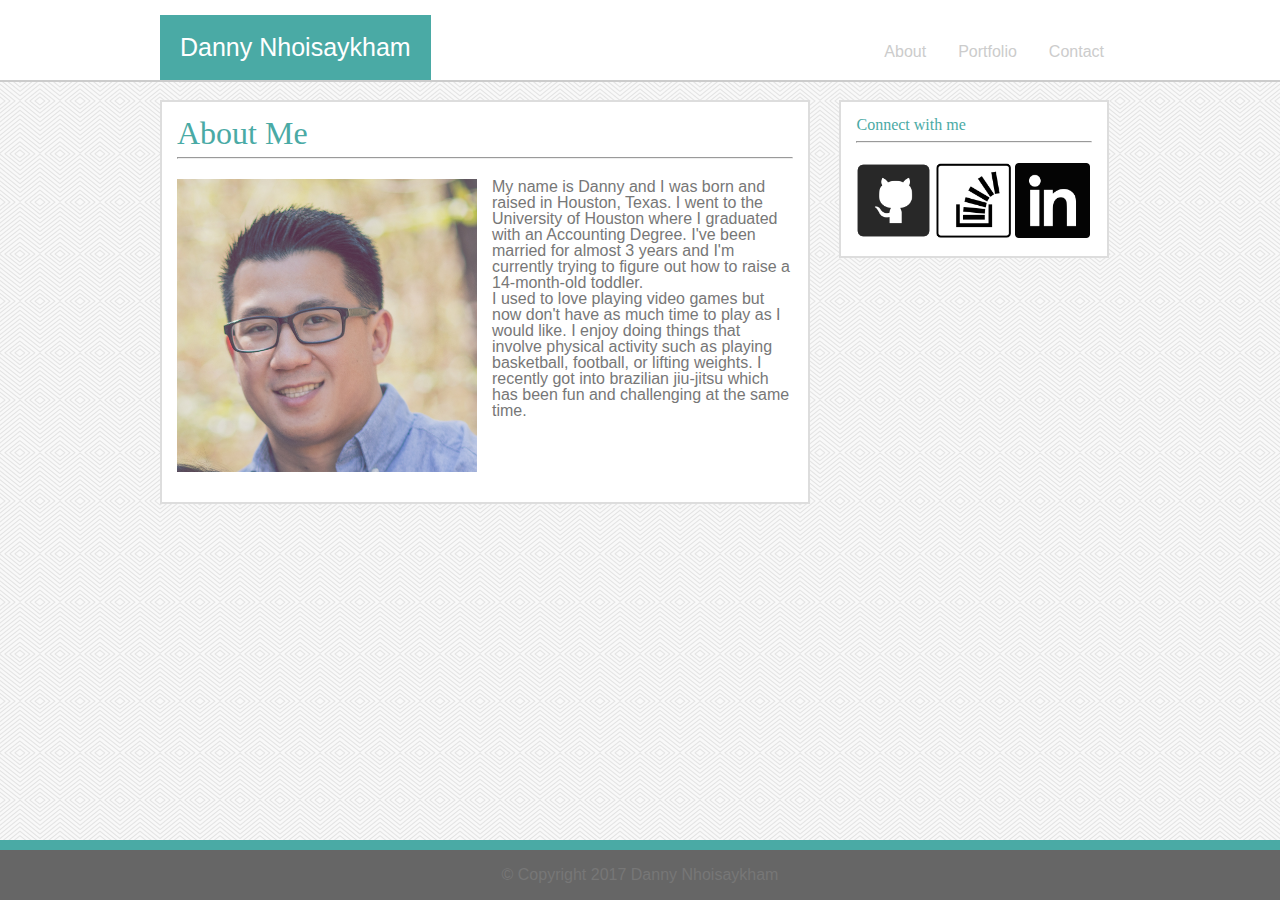
==== index.html @ a6510a60 "first working version" ====
<!DOCTYPE html>
<html>
<head>
	<title>Danny Nhoisaykham</title>
	<link rel="stylesheet" type="text/css" href="assets/css/reset.css">
	<link rel="stylesheet" type="text/css" href="assets/css/style.css">
	<link rel="stylesheet" type="text/css" href="assets/css/media.css">
</head>
<body>
	<div class="navbar">
		<div class="navbar-main">
			<span class='logo'>
				Danny Nhoisaykham
			</span>
			<ul>
				<li><a href="index.html">About</a></li>
				<li><a href="portfolio.html">Portfolio</a></li>
				<li><a href="contact.html">Contact</a></li>
			</ul>
		</div>
		
	</div>
	<div class="content-all">
		<div class="content-main">
			<h1>About Me</h1>
			<hr>
			<img id="profile-picture" src="assets/images/profile_picture.jpg" alt="picture of danny">
			<p>
				My name is Danny and I was born and raised in Houston, Texas. I went to the University of Houston where I graduated with an Accounting Degree. I've been married for almost 3 years and I'm currently trying to figure out how to raise a 14-month-old toddler. 
			</p>
			<p>
				I used to love playing video games but now don't have as much time to play as I would like. I enjoy doing things that involve physical activity such as playing basketball, football, or lifting weights. I recently got into brazilian jiu-jitsu which has been fun and challenging at the same time.
			</p>
		</div>
		<div class="content-sidebar">
			<h2>Connect with me</h2>
			<hr>
			<a href="https://github.com/dannynhois" target="_blank"><img src="assets/images/github.png" alt="github" class="icon"></a>
			<a href="https://stackoverflow.com/users/7907302/danny" target="_blank"><img src="assets/images/stackoverflow.png" alt="github" class="icon"></a>
			<a href="https://www.linkedin.com/in/dannynhois/" target="_blank"><img src="assets/images/linkedin.png" alt="github" class="icon"></a>

		</div>
	</div>

	<footer>
		&copy; Copyright 2017 Danny Nhoisaykham
	</footer>
</body>
</html>
---- assets/css/style.css ----
h1 {
	font-family: 'Georgia', 'Times', 'Times New Roman', 'serif';
	color: #4aaaa5;
	font-size: 2.0em;
}

h2 {
	font-family: 'Georgia', 'Times', 'Times New Roman', 'serif';
	color: #4aaaa5;
}

body {
	font-family: 'Arial', 'Helvetica Neue', 'Helvetica', 'sans-serif';
	background-image: url('../images/whirlpool.png');
	color: #777777;
}

footer {
	background-color: #666666;
	position: fixed;
	bottom: 0;
	left: 0;
	width: 100%;
	text-align: center;
	height: 50px;
	line-height: 50px;
	border-top: 10px solid #4aaaa5;
}

hr {
	margin-bottom: 20px;
}

input, textarea {
	width: 98%;
	margin: 5px 0;
}

ul {
    list-style-type: none;
    margin-top: 30px;
    padding: 0;
    overflow: hidden;
    background-color: #ffffff;
    float:right;
}

li {
    float: left;
}

li a {
    display: block;
    color: #cccccc;
    text-align: center;
    padding: 14px 16px;
    text-decoration: none;
}

/* Change the link color to #111 (black) on hover */
li a:hover {
    background-color: #4aaaa5;
}

.content-all {
	width: 960px;
	margin: 100px auto;
	background-color: transparent;
}

.content-main {
	width: 650px;
	background-color: #ffffff;
	border: 2px solid #dddddd;
	display: inline-block;
	padding: 15px;
	box-sizing: border-box;
}

.icon {
	width: 75px;
}

.content-sidebar {
	width: 270px;
	background-color: #ffffff;
	border: 2px solid #dddddd;
	display: inline-block;
	box-sizing: border-box;
	/*float: right;*/
	display: inline-block;
	vertical-align: top;
	padding: 15px;
	margin-left: 25px;
}

.logo {
	background-color: #4aaaa5;
	color: #ffffff;
	font-size: 25px;
	padding: 20px;
	position: absolute;
	bottom: 0;
}

.navbar {
	background-color: #ffffff;
	width: 100%;
	position: fixed;
	top: 0;
	left: 0;
	border-bottom: 2px solid #cccccc;
	height: 80px;
}

.navbar-main {
	width: 960px;
	margin: 0 auto;
}

.portfolio-img {
	width: 290px;
}

.img-left {
	margin-right: 31px;
}

.row {
	margin: 10px 0;
}

#profile-picture {
	width: 300px;
	margin: 0 15px 15px 0;
	float: left;
}

#submitButton {
	background-color: #4aaaa5;
	color: #ffffff;
	font-size: 15px;
	padding: 10px;
	border: 0;
	width: 100px;


}
---- assets/css/media.css ----
@media screen and (max-width: 980px) {
	.content-all {
		width: 90%
	}
	.content-main {
		width: 60%;
	}

	.content-sidebar {
		width: 30%;
		margin-left: 8%;
	}
	.icon {
		width: 30%;
	}
	.navbar-main {
		width: 90%;
	}
	.portfolio-img {
		width: 98%;
		padding-top: 3%;
	}
	#profile-picture {
		width: 33%;
	}
}

@media screen and (max-width: 768px) {
	.content-all {
		width: 90%
	}
	.content-main {
		width: 100%;
	}

	.content-sidebar {
		width: 100%;
		margin-left: 0%;
		margin-top: 2%;
	}
	.icon {
		width: 10%;
	}
	.navbar-main {
		width: 90%;
	}
	.portfolio-img {
		width: 45%;
	}
	#profile-picture {
		width: 33%;
	}
}

@media screen and (max-width: 640px) {
	ul {
		float: none;
		margin-top: 0;
	}
	li {
		width: 33%;
	}
	.content-all {
		width: 90%;
		margin-top: 1%;
	}
	.content-main {
		width: 100%;
	}

	.content-sidebar {
		width: 100%;
		margin-left: 0%;
		margin-top: 2%;
	}
	.icon {
		width: 10%;
	}
	.logo{
		position: static;
		width: 100%;
		display: block;
		text-align: center;
	}
	.navbar {
		position: static;
		height: 100%;
	}
	.navbar-main {
		width: 100%;
	}
	.portfolio-img {
		width: 98%;
		padding-top: 3%;
	}
	#profile-picture {
		width: 33%;
	}
}
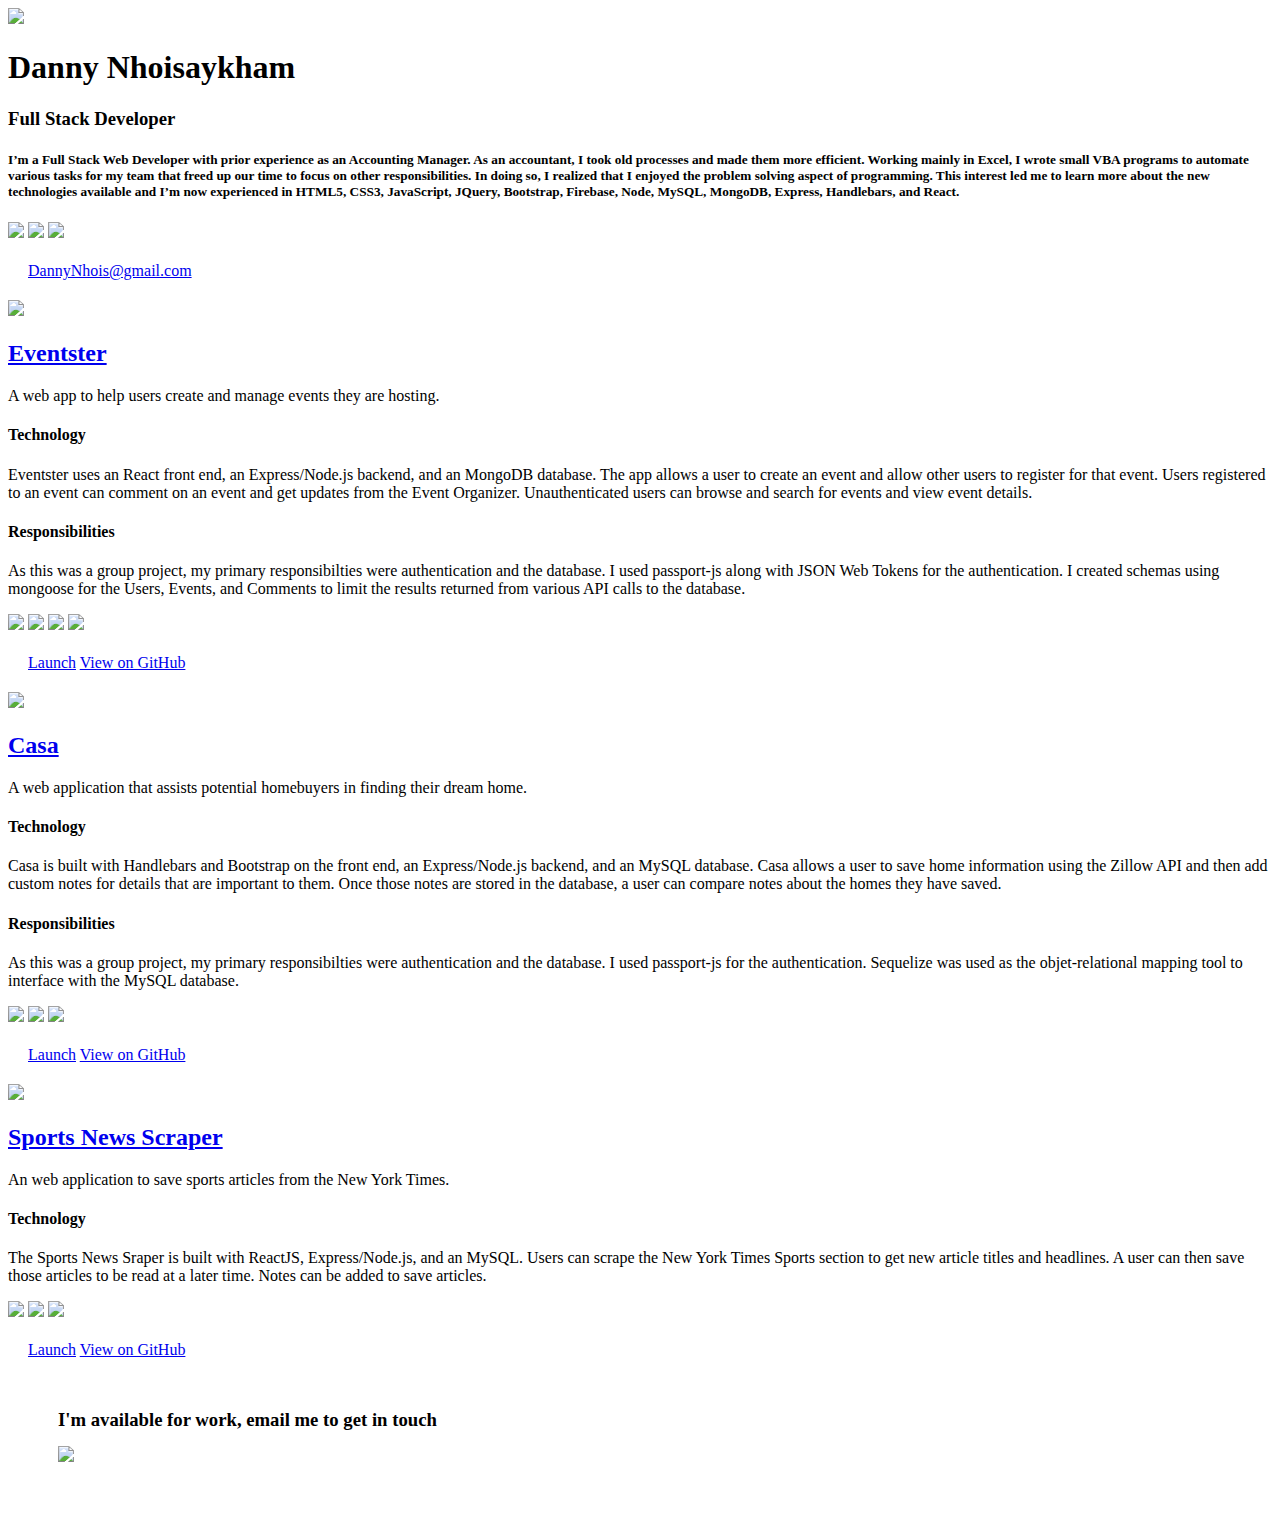
==== commit ad857c64: "update index.html to new copy" ====
--- a/index.html
+++ b/index.html
@@ -1,49 +1,233 @@
 <!DOCTYPE html>
 <html>
+
 <head>
+	<meta charset="utf-8">
+	<meta http-equiv="X-UA-Compatible" content="IE=edge">
+	<meta name="viewport" content="width=device-width, initial-scale=1">
+
 	<title>Danny Nhoisaykham</title>
-	<link rel="stylesheet" type="text/css" href="assets/css/reset.css">
-	<link rel="stylesheet" type="text/css" href="assets/css/style.css">
-	<link rel="stylesheet" type="text/css" href="assets/css/media.css">
+
+	<link rel="stylesheet" href="css/bootstrap.min.css">
+
+	<link href="https://fonts.googleapis.com/css?family=Open+Sans:300,400" rel="stylesheet">
+
+	<link rel="stylesheet" href="css/animate.css">
+	<link rel="stylesheet" href="css/style.css">
+
+
+	<!-- HTML5 Shim and Respond.js IE8 support of HTML5 elements and media queries -->
+	<!-- Leave those next 4 lines if you care about users using IE8 -->
+	<!--[if lt IE 9]>
+			<script src="https://oss.maxcdn.com/html5shiv/3.7.2/html5shiv.min.js"></script>
+			<script src="https://oss.maxcdn.com/respond/1.4.2/respond.min.js"></script>
+		<![endif]-->
+
 </head>
+
 <body>
-	<div class="navbar">
-		<div class="navbar-main">
-			<span class='logo'>
-				Danny Nhoisaykham
-			</span>
-			<ul>
-				<li><a href="index.html">About</a></li>
-				<li><a href="portfolio.html">Portfolio</a></li>
-				<li><a href="contact.html">Contact</a></li>
-			</ul>
-		</div>
-		
+
+	<div class="container-fluid">
+
+		<div class="text-center">
+			<img src="img/profile.jpg" width=200 class="profile-pic">
+			<h1>Danny Nhoisaykham</h1>
+			<h3>Full Stack Developer</h3>
+			<!-- <h5>Web/Mobile Developer</h5> -->
+			<div class="row">
+				<div class="col-lg-4 col-lg-push-4">
+					<h5>I’m a Full Stack Web Developer with prior experience as an Accounting Manager. As an accountant, I took old processes
+						and made them more efficient. Working mainly in Excel, I wrote small VBA programs to automate various tasks for my
+						team that freed up our time to focus on other responsibilities. In doing so, I realized that I enjoyed the problem
+						solving aspect of programming. This interest led me to learn more about the new technologies available and I’m now
+						experienced in HTML5, CSS3, JavaScript, JQuery, Bootstrap, Firebase, Node, MySQL, MongoDB, Express, Handlebars, and
+						React.
+					</h5>
+				</div>
+			</div>
+
+			<div class="col-sm-12">
+
+				<a href="http://www.github.com/dannynhois" target="_blank"><img src="img/contact-logos/github.png " class="techlogo " width="50 "></a>
+				<a href="http://www.linkedin.com/in/dannynhois" target="_blank"><img src="img/contact-logos/linkedin.svg " class="techlogo " width="50 "></a>
+				<a href="https://drive.google.com/open?id=1OKgIhKpl71McbIYL3e3C7I2TDlI8Ml0y" target="_blank"><img src="img/contact-logos/resume.svg " class="techlogo " width="50 "></a>
+				<!-- <a href="mailto:dannynhois@gmail.com?Subject=Hello Danny"><img src="img/contact-logos/resume.png " class="techlogo " width="100 "></a> -->
+
+			</div>
+			<div class="text-center" style="margin:20px">
+				<a href="mailto:dannynhois@gmail.com?Subject=Hello Danny" class="">
+					DannyNhois@gmail.com
+				</a>
+			</div>
+			<!-- <p>...and some mobile apps too</p> -->
+			<!-- <p style="margin-top:20px" ">*Also love building other things, like VBA macros, mobile applications, chat bots, and the odd motorbike...</p> -->
+		</div>
+
+
+		<div class="row row-grey ">
+			<div class="col-sm-8 col-sm-offset-2 ">
+
+				<div class="row work-item-row ">
+					<div class="col-lg-8 col-lg-push-4 ">
+						<img src="img/eventster.png " class="img-responsive center-block img-app">
+					</div>
+					<div class="col-lg-4 col-lg-pull-8 ">
+						<h2>
+							<a href="https://eventsterapp.herokuapp.com/" target="blank ">Eventster</a>
+						</h2>
+						<p>A web app to help users create and manage events they are hosting.</p>
+						<h4>Technology</h4>
+						<p>Eventster uses an React front end, an Express/Node.js backend, and an MongoDB database. The app allows a user to create an event and allow other users to register for that event. Users registered to an event can comment on an event and get updates from the Event Organizer. Unauthenticated users can browse and search for events and view event details.</p>
+						<h4>Responsibilities</h4>
+						<p>As this was a group project, my primary responsibilties were authentication and the database. I used passport-js along with
+							JSON Web Tokens for the authentication. I created schemas using mongoose for the Users, Events, and Comments to limit the results returned from various API calls to the
+							database.</p>
+						</div>
+				</div>
+				<div class="row text-center ">
+					<div class="col-xs-12 ">
+						<img src="img/techlogos/react.png " class="techlogo " width="100 ">
+						<img src="img/techlogos/bootstrap.png " class="techlogo " width="100 ">
+						<img src="img/techlogos/node.png " class="techlogo " width="100 ">
+						<img src="img/techlogos/heroku.png " class="techlogo " width="100 ">
+					</div>
+				</div>
+				<div class="row text-center " style="margin:20px; ">
+					<a class="btn btn-launch " href="https://eventsterapp.herokuapp.com/" target="blank ">Launch</a>
+					<a class="btn btn-launch " href="https://github.com/eleaverton/event-manager-app" target="blank ">View on GitHub</a>
+				</div>
+			</div>
+		</div>
+
+
+		<div class="row row-white ">
+			<div class="col-sm-8 col-sm-offset-2 ">
+
+				<div class="row work-item-row ">
+					<div class="col-lg-8 ">
+						<img src="img/casa.png " class="img-responsive center-block img-app">
+					</div>
+					<div class="col-lg-4 ">
+						<h2>
+							<a href="https://casacasa.herokuapp.com/" target="blank ">Casa</a>
+						</h2>
+						<p>A web application that assists potential homebuyers in finding their dream home.</p>
+						<h4>Technology</h4>
+						<p>Casa is built with Handlebars and Bootstrap on the front end, an Express/Node.js backend, and an MySQL database. Casa allows
+							a user to save home information using the Zillow API and then add custom notes for details that are important to them. Once
+							those notes are stored in the database, a user can compare notes about the homes they have saved.</p>
+						<h4>Responsibilities</h4>
+						<p>As this was a group project, my primary responsibilties were authentication and the database. I used passport-js for the authentication. Sequelize was used as the objet-relational mapping tool to interface with the MySQL database.</p>
+					</div>
+				</div>
+				<div class="row text-center ">
+					<div class="col-xs-12 ">
+						<img src="img/techlogos/node.png " class="techlogo " width="100 ">
+						<img src="img/techlogos/heroku.png " class="techlogo " width="100 ">
+						<img src="img/techlogos/firebase.png " class="techlogo " width="100 ">
+					</div>
+				</div>
+				<div class="row text-center " style="margin:20px; ">
+					<a class="btn btn-launch " href="https://casacasa.herokuapp.com/" target="blank">Launch</a>
+					<a class="btn btn-launch " href="https://github.com/dannynhois/casa" target="blank ">View on GitHub</a>
+				</div>
+			</div>
+		</div>
+
+
+
+		<div class="row row-grey ">
+			<div class="col-sm-8 col-sm-offset-2 ">
+
+				<div class="row work-item-row ">
+					<div class="col-lg-8 col-lg-push-4 ">
+						<img src="img/nytsports.png " class="img-responsive center-block img-app">
+					</div>
+					<div class="col-lg-4 col-lg-pull-8 ">
+						<h2>
+							<a href="https://nytsportsnewscraper.herokuapp.com/" target="blank ">Sports News Scraper</a>
+						</h2>
+						<p>An web application to save sports articles from the New York Times.</p>
+						<h4>Technology</h4>
+						<p>The Sports News Sraper is built with ReactJS, Express/Node.js, and an MySQL. Users can scrape the New York Times Sports section to get new article titles and headlines. A user can then save those articles to be read at a later time. Notes can be added to save articles.</p>
+					</div>
+				</div>
+				<div class="row text-center ">
+					<div class="col-xs-12 ">
+						<img src="img/techlogos/react.png " class="techlogo " width="100 ">
+						<img src="img/techlogos/heroku.png " class="techlogo " width="100 ">
+						<img src="img/techlogos/node.png " class="techlogo " width="100 ">
+					</div>
+				</div>
+				<div class="row text-center " style="margin:20px; ">
+					<a class="btn btn-launch " href="https://nytsportsnewscraper.herokuapp.com/" target="blank ">Launch</a>
+					<a class="btn btn-launch " href="https://github.com/dannynhois/news-scraper" target="blank ">View on GitHub</a>
+				</div>
+			</div>
+		</div>
+
+		<!-- <div class="row row-white ">
+			<div class="col-sm-8 col-sm-offset-2 ">
+				<div class="row work-item-row ">
+					<div class="col-lg-8 col-lg-push-4 text-center ">
+						<img src="img/techlogos/Slack.png " class="img-responsive center-block " width="300 " style="margin: auto; margin-top:50px ">
+					</div>
+					<div class="col-lg-4 col-lg-pull-8 ">
+						<h2>
+							<a href="https://github.com/Chippd/slackDomainChecker " target="blank ">Slack Chat Bot</a>
+						</h2>
+						<p>A Slack chat bot built to quickly check domain name availability across the most popular TLD's. </p>
+						<h4>Technology</h4>
+						<p>The Slack bot interacts with a Node.js app living on Heroku, which requests information from a free domain-checking
+							api, parses the response, and delivers a colour-coded response back to the client.</p>
+					</div>
+				</div>
+				<div class="row text-center ">
+					<div class="col-xs-12 ">
+						<img src="img/techlogos/node.png " class="techlogo " width="100 ">
+						<img src="img/techlogos/heroku.png " class="techlogo " width="100 ">
+					</div>
+				</div>
+				<div class="row text-center " style="margin:20px; ">
+					<a class="btn btn-launch " href="https://github.com/Chippd/slackDomainChecker " target="blank ">View on Github</a>
+				</div>
+			</div>
+		</div> -->
+
+		<!-- <div class="row row-tools row-grey ">
+			<div class="col-sm-12 text-center ">
+
+				<h3>Tools I Use</h3>
+
+				<img src="img/tool-logos/sketch.png " class="techlogo " width="150 ">
+				<img src="img/tool-logos/git.png " class="techlogo " width="150 ">
+				<img src="img/tool-logos/sublime.png " class="techlogo " width="150 ">
+
+			</div>
+		</div> -->
+
+		<div class="row row-footer text-center">
+			<div class="col ">
+				<div style="margin:50px; ">
+					<h3 style="margin:50px 0 15px ">I'm available for work, email me to get in touch</h3>
+					<a href="mailto:dannynhois@gmail.com?Subject=Hello Danny">
+						<img src="img/contact-logos/email.png " class="techlogo " width="100 ">
+					</a>
+
+				</div>
+			</div>
+		</div>
+
+
+
+
 	</div>
-	<div class="content-all">
-		<div class="content-main">
-			<h1>About Me</h1>
-			<hr>
-			<img id="profile-picture" src="assets/images/profile_picture.jpg" alt="picture of danny">
-			<p>
-				My name is Danny and I was born and raised in Houston, Texas. I went to the University of Houston where I graduated with an Accounting Degree. I've been married for almost 3 years and I'm currently trying to figure out how to raise a 14-month-old toddler. 
-			</p>
-			<p>
-				I used to love playing video games but now don't have as much time to play as I would like. I enjoy doing things that involve physical activity such as playing basketball, football, or lifting weights. I recently got into brazilian jiu-jitsu which has been fun and challenging at the same time.
-			</p>
-		</div>
-		<div class="content-sidebar">
-			<h2>Connect with me</h2>
-			<hr>
-			<a href="https://github.com/dannynhois" target="_blank"><img src="assets/images/github.png" alt="github" class="icon"></a>
-			<a href="https://stackoverflow.com/users/7907302/danny" target="_blank"><img src="assets/images/stackoverflow.png" alt="github" class="icon"></a>
-			<a href="https://www.linkedin.com/in/dannynhois/" target="_blank"><img src="assets/images/linkedin.png" alt="github" class="icon"></a>
-
-		</div>
-	</div>
-
-	<footer>
-		&copy; Copyright 2017 Danny Nhoisaykham
-	</footer>
+
+	<!-- Including Bootstrap JS (with its jQuery dependency) so that dynamic components work -->
+	<script src="js/jquery-3.1.0.min.js"></script>
+	<script src="js/bootstrap.min.js"></script>
+	<!-- <script src="js/myScripts.js"></script> -->
+
 </body>
-</html>
+
+</html>